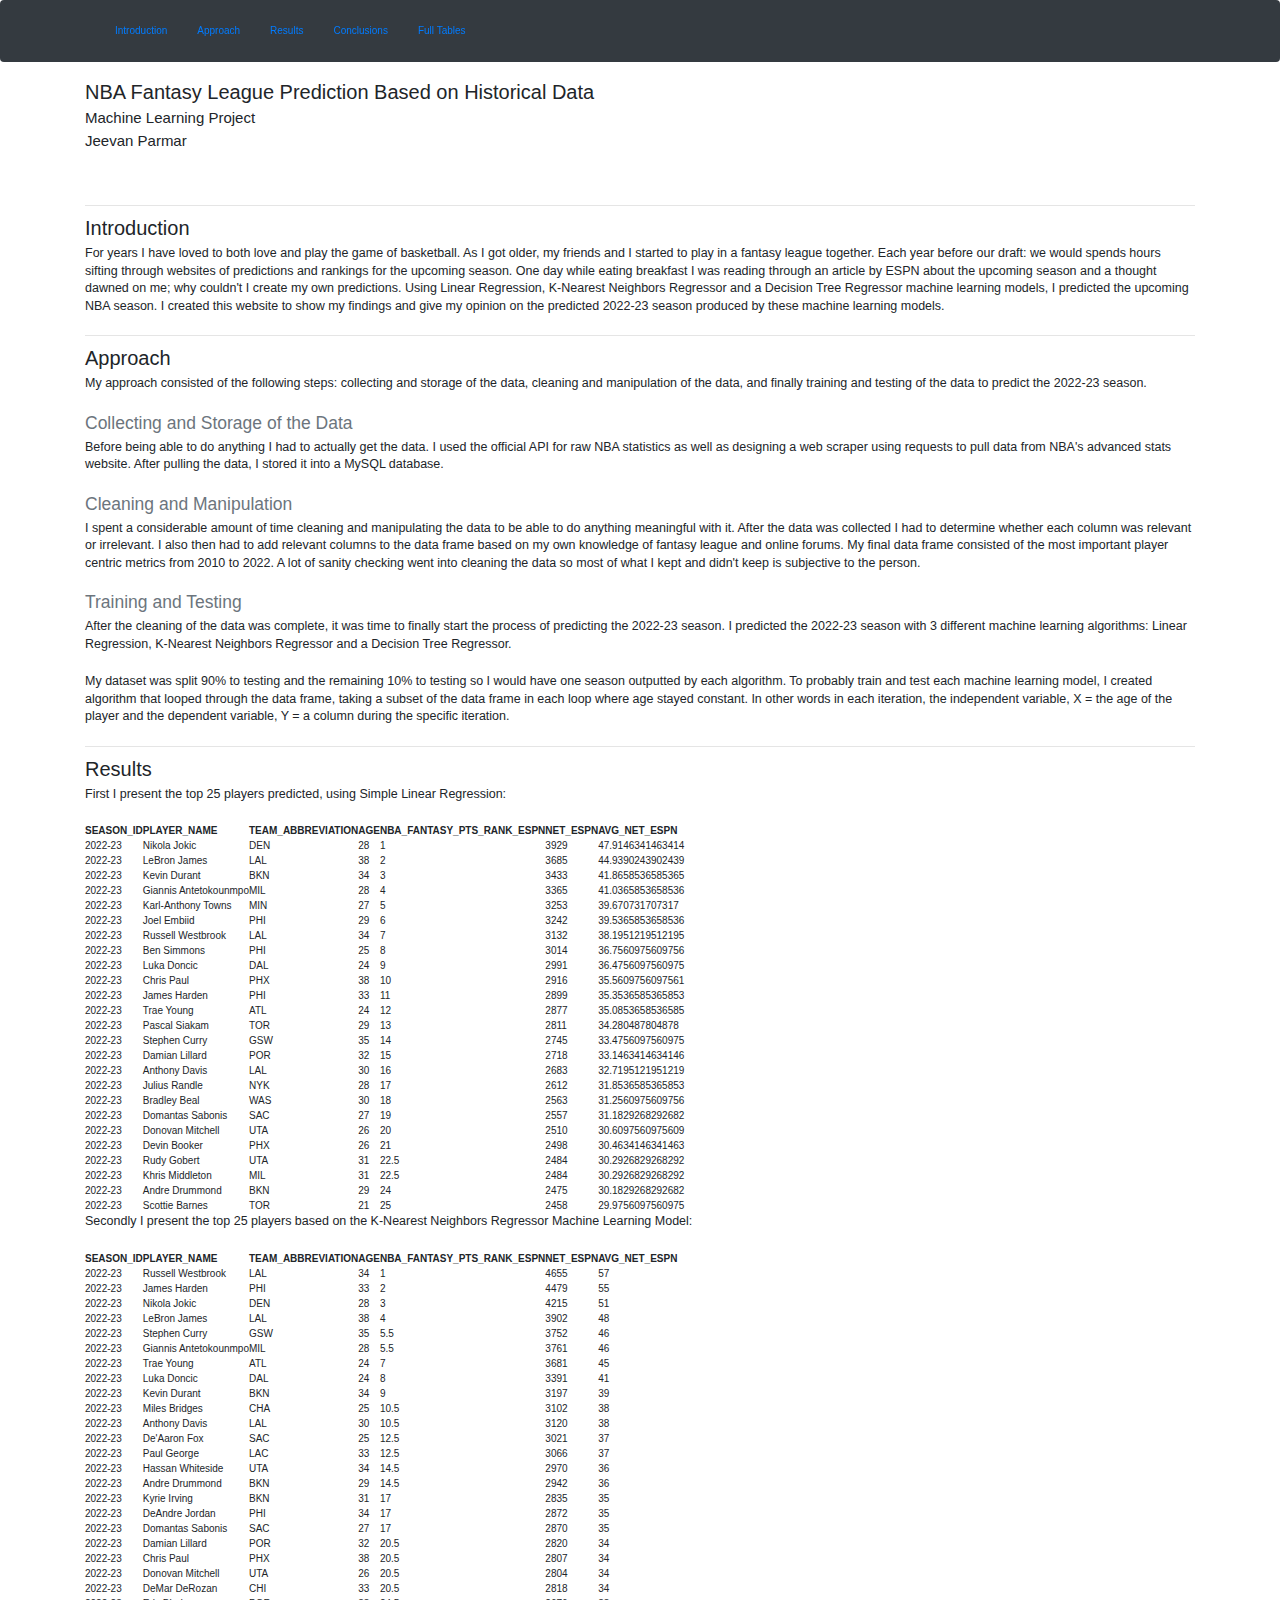
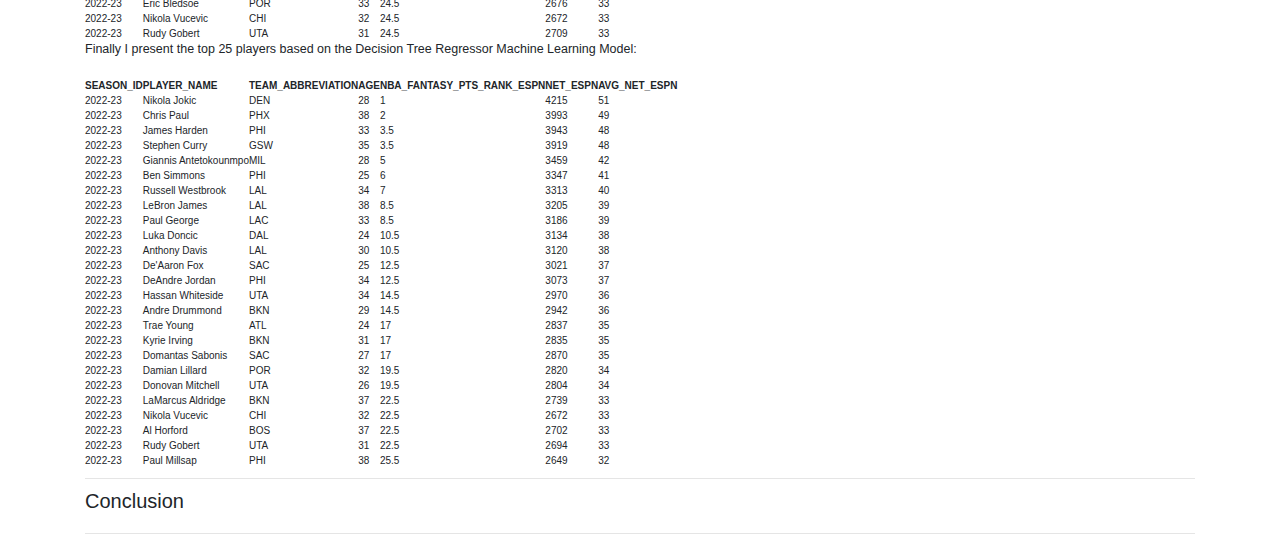
==== website/index.html @ 4db1a61d "commit 11" ====
<!doctype html>
<html lang="en">
  <head>
    <title>NBA Fantasy Machine Learning Project</title>
    <!-- Required meta tags -->
    <meta charset="utf-8">
    <meta name="viewport" content="width=device-width, initial-scale=1, shrink-to-fit=no">
    <meta name="description" content="">
    <meta name="author" content="">

    <!-- Custom CSS -->
    <link href="css/freelancer.css" rel="stylesheet">

    <link rel="stylesheet" href="js/style.css">

    <link rel="stylesheet" href="http:///maxcdn.bootstrapcdn.com/bootstrap/3.3.6/css/bootstrap.min.css">
    <link href="css/bootstrap.min.css" rel="stylesheet">

    <!-- Custom Fonts -->
    <link href="font-awesome/css/font-awesome.min.css" rel="stylesheet" type="text/css">
    <link href="http://fonts.googleapis.com/css?family=Montserrat:400,700" rel="stylesheet" type="text/css">
    <link href="http://fonts.googleapis.com/css?family=Lato:400,700,400italic,700italic" rel="stylesheet"
          type="text/css">

    

    <!-- Bootstrap CSS -->
    <link rel="stylesheet" href="https://stackpath.bootstrapcdn.com/bootstrap/4.3.1/css/bootstrap.min.css" integrity="sha384-ggOyR0iXCbMQv3Xipma34MD+dH/1fQ784/j6cY/iJTQUOhcWr7x9JvoRxT2MZw1T" crossorigin="anonymous">
    <link rel="stylesheet" href="/Users/jeevanparmar/Desktop/nba_project/website/styles.css">
  </head>
  <body id="page-top" class="index">
     <!-- Navigation -->

    <nav class="navbar navbar-expand-sm bg-dark navbar-dark fixed-top">
        <div class="container">

            <!-- Collect the nav links, forms, and other content for toggling -->
            <div class="collapse navbar-collapse" id="bs-example-navbar-collapse-1">
                <ul class="nav navbar-nav navbar-right">
                    <li class="hidden">
                        <a href="#page-top"></a>
                    </li>
                    <li class="page-scroll">
                        <a href="#introduction">Introduction</a>
                    </li>
                    <li class="page-scroll">
                        <a href="#approach">Approach</a>
                    </li>
                    <li class="page-scroll">
                        <a href="#results">Results</a>
                    </li>
                    <li class="page-scroll">
                        <a href="#conclusions">Conclusions</a>
                    </li>
                    <li class="page-scroll">
                        <a href="file:///Users/jeevanparmar/Desktop/nba_project/website/index(1).html">Full Tables</a>
                    </li>
                </ul>
            </div>
            <!-- /.navbar-collapse -->
        </div>
        <!-- /.container-fluid -->
    </nav>

    <!-- Full Width Image Header -->
    <header>
        <div>
            <div class="container" style="margin-top:80px">
                <h2>NBA Fantasy League Prediction Based on Historical Data</h2>
                <h4>Machine Learning Project</h4>
                <h4>Jeevan Parmar</h4>
            </div>
        </div>
    </header>
    
    <!-- Page Content -->
    <div class="container" style="margin-top:40px">

        <hr class="featurette-divider">

        <!-- First Featurette -->
        <div class="featurette" id="introduction">
            <h2 class="featurette-heading">Introduction</h2>

            <p class="lead">For years I have loved to both love and play the game of basketball. As I got older, my friends and I started to play in a fantasy league together. Each year before our draft: we would spends hours sifting through websites of predictions and rankings for the upcoming season. One day while eating breakfast I was reading through an article by ESPN about the upcoming season and a thought dawned on me; why couldn't I create my own predictions. Using Linear Regression, K-Nearest Neighbors Regressor and a Decision Tree Regressor machine learning models, I predicted the upcoming NBA season. I created this website to show my findings and give my opinion on the predicted 2022-23 season produced by these machine learning models.</p>
        </div>

        <hr class="featurette-divider">

        <!-- Approach -->
        <div class="featurette" id="approach">
            <!--<img class="featurette-image img-responsive pull-right" src="./img/system_architecture.png">-->

            <h2 class="featurette-heading">Approach</h2>

            <p class="lead">My approach consisted of the following steps: collecting and storage of the data, cleaning and manipulation of the data, and finally training and testing of the data to predict the 2022-23 season.</p>

            <h3><span class="text-muted">Collecting and Storage of the Data</span></h3>

            <p class="lead">Before being able to do anything I had to actually get the data. I used the official API for raw NBA statistics as well as designing a web scraper using requests to pull data from NBA's advanced stats website. After pulling the data, I stored it into a MySQL database.</p>

            <h3><span class="text-muted">Cleaning and Manipulation</span></h3>

            <p class="lead">I spent a considerable amount of time cleaning and manipulating the data to be able to do anything meaningful with it. After the data was collected I had to determine whether each column was relevant or irrelevant. I also then had to add relevant columns to the data frame based on my own knowledge of fantasy league and online forums. My final data frame consisted of the most important player centric metrics from 2010 to 2022. A lot of sanity checking went into cleaning the data so most of what I kept and didn't keep is subjective to the person. </p>

            <p class="lead"></p>

            <h3><span class="text-muted">Training and Testing</span></h3>

            <p class="lead">After the cleaning of the data was complete, it was time to finally start the process of predicting the 2022-23 season. I predicted the 2022-23 season with 3 different machine learning algorithms: Linear Regression, K-Nearest Neighbors Regressor and a Decision Tree Regressor.</p>

            <p class="lead" >My dataset was split 90% to testing and the remaining 10% to testing so I would have one season outputted by each algorithm. To probably train and test each machine learning model, I created algorithm that looped through the data frame, taking a subset of the data frame in each loop where age stayed constant. In other words in each iteration, the independent variable, X = the age of the player and the dependent variable, Y = a column during the specific iteration.</p>

        </div>

        <hr class="featurette-divider">

        <!-- Results -->
        <div class="featurette" id="results">
            <h2 class="featurette-heading">Results</h2>

            <!--<img class="featurette-image img-responsive" src="./img/results_table.png">-->

            <p class="lead">First I present the top 25 players predicted, using Simple Linear Regression:</p>

            <table>
                    <tr><th>SEASON_ID</th><th>PLAYER_NAME</th><th>TEAM_ABBREVIATION</th><th>AGE</th><th>NBA_FANTASY_PTS_RANK_ESPN</th><th>NET_ESPN</th><th>AVG_NET_ESPN</th></tr>
<tr><td>2022-23</td><td>Nikola Jokic</td><td>DEN</td><td>28</td><td>1</td><td>3929</td><td>47.9146341463414</td></tr>
<tr><td>2022-23</td><td>LeBron James</td><td>LAL</td><td>38</td><td>2</td><td>3685</td><td>44.9390243902439</td></tr>
<tr><td>2022-23</td><td>Kevin Durant</td><td>BKN</td><td>34</td><td>3</td><td>3433</td><td>41.8658536585365</td></tr>
<tr><td>2022-23</td><td>Giannis Antetokounmpo</td><td>MIL</td><td>28</td><td>4</td><td>3365</td><td>41.0365853658536</td></tr>
<tr><td>2022-23</td><td>Karl-Anthony Towns</td><td>MIN</td><td>27</td><td>5</td><td>3253</td><td>39.670731707317</td></tr>
<tr><td>2022-23</td><td>Joel Embiid</td><td>PHI</td><td>29</td><td>6</td><td>3242</td><td>39.5365853658536</td></tr>
<tr><td>2022-23</td><td>Russell Westbrook</td><td>LAL</td><td>34</td><td>7</td><td>3132</td><td>38.1951219512195</td></tr>
<tr><td>2022-23</td><td>Ben Simmons</td><td>PHI</td><td>25</td><td>8</td><td>3014</td><td>36.7560975609756</td></tr>
<tr><td>2022-23</td><td>Luka Doncic</td><td>DAL</td><td>24</td><td>9</td><td>2991</td><td>36.4756097560975</td></tr>
<tr><td>2022-23</td><td>Chris Paul</td><td>PHX</td><td>38</td><td>10</td><td>2916</td><td>35.5609756097561</td></tr>
<tr><td>2022-23</td><td>James Harden</td><td>PHI</td><td>33</td><td>11</td><td>2899</td><td>35.3536585365853</td></tr>
<tr><td>2022-23</td><td>Trae Young</td><td>ATL</td><td>24</td><td>12</td><td>2877</td><td>35.0853658536585</td></tr>
<tr><td>2022-23</td><td>Pascal Siakam</td><td>TOR</td><td>29</td><td>13</td><td>2811</td><td>34.280487804878</td></tr>
<tr><td>2022-23</td><td>Stephen Curry</td><td>GSW</td><td>35</td><td>14</td><td>2745</td><td>33.4756097560975</td></tr>
<tr><td>2022-23</td><td>Damian Lillard</td><td>POR</td><td>32</td><td>15</td><td>2718</td><td>33.1463414634146</td></tr>
<tr><td>2022-23</td><td>Anthony Davis</td><td>LAL</td><td>30</td><td>16</td><td>2683</td><td>32.7195121951219</td></tr>
<tr><td>2022-23</td><td>Julius Randle</td><td>NYK</td><td>28</td><td>17</td><td>2612</td><td>31.8536585365853</td></tr>
<tr><td>2022-23</td><td>Bradley Beal</td><td>WAS</td><td>30</td><td>18</td><td>2563</td><td>31.2560975609756</td></tr>
<tr><td>2022-23</td><td>Domantas Sabonis</td><td>SAC</td><td>27</td><td>19</td><td>2557</td><td>31.1829268292682</td></tr>
<tr><td>2022-23</td><td>Donovan Mitchell</td><td>UTA</td><td>26</td><td>20</td><td>2510</td><td>30.6097560975609</td></tr>
<tr><td>2022-23</td><td>Devin Booker</td><td>PHX</td><td>26</td><td>21</td><td>2498</td><td>30.4634146341463</td></tr>
<tr><td>2022-23</td><td>Rudy Gobert</td><td>UTA</td><td>31</td><td>22.5</td><td>2484</td><td>30.2926829268292</td></tr>
<tr><td>2022-23</td><td>Khris Middleton</td><td>MIL</td><td>31</td><td>22.5</td><td>2484</td><td>30.2926829268292</td></tr>
<tr><td>2022-23</td><td>Andre Drummond</td><td>BKN</td><td>29</td><td>24</td><td>2475</td><td>30.1829268292682</td></tr>
<tr><td>2022-23</td><td>Scottie Barnes</td><td>TOR</td><td>21</td><td>25</td><td>2458</td><td>29.9756097560975</td></tr>
            </table>
                

            <p class="lead">Secondly I present the top 25 players based on the K-Nearest Neighbors Regressor Machine Learning Model: </p>
            
            <table>
                <tr><th>SEASON_ID</th><th>PLAYER_NAME</th><th>TEAM_ABBREVIATION</th><th>AGE</th><th>NBA_FANTASY_PTS_RANK_ESPN</th><th>NET_ESPN</th><th>AVG_NET_ESPN</th></tr>
<tr><td>2022-23</td><td>Russell Westbrook</td><td>LAL</td><td>34</td><td>1</td><td>4655</td><td>57</td></tr>
<tr><td>2022-23</td><td>James Harden</td><td>PHI</td><td>33</td><td>2</td><td>4479</td><td>55</td></tr>
<tr><td>2022-23</td><td>Nikola Jokic</td><td>DEN</td><td>28</td><td>3</td><td>4215</td><td>51</td></tr>
<tr><td>2022-23</td><td>LeBron James</td><td>LAL</td><td>38</td><td>4</td><td>3902</td><td>48</td></tr>
<tr><td>2022-23</td><td>Stephen Curry</td><td>GSW</td><td>35</td><td>5.5</td><td>3752</td><td>46</td></tr>
<tr><td>2022-23</td><td>Giannis Antetokounmpo</td><td>MIL</td><td>28</td><td>5.5</td><td>3761</td><td>46</td></tr>
<tr><td>2022-23</td><td>Trae Young</td><td>ATL</td><td>24</td><td>7</td><td>3681</td><td>45</td></tr>
<tr><td>2022-23</td><td>Luka Doncic</td><td>DAL</td><td>24</td><td>8</td><td>3391</td><td>41</td></tr>
<tr><td>2022-23</td><td>Kevin Durant</td><td>BKN</td><td>34</td><td>9</td><td>3197</td><td>39</td></tr>
<tr><td>2022-23</td><td>Miles Bridges</td><td>CHA</td><td>25</td><td>10.5</td><td>3102</td><td>38</td></tr>
<tr><td>2022-23</td><td>Anthony Davis</td><td>LAL</td><td>30</td><td>10.5</td><td>3120</td><td>38</td></tr>
<tr><td>2022-23</td><td>De'Aaron Fox</td><td>SAC</td><td>25</td><td>12.5</td><td>3021</td><td>37</td></tr>
<tr><td>2022-23</td><td>Paul George</td><td>LAC</td><td>33</td><td>12.5</td><td>3066</td><td>37</td></tr>
<tr><td>2022-23</td><td>Hassan Whiteside</td><td>UTA</td><td>34</td><td>14.5</td><td>2970</td><td>36</td></tr>
<tr><td>2022-23</td><td>Andre Drummond</td><td>BKN</td><td>29</td><td>14.5</td><td>2942</td><td>36</td></tr>
<tr><td>2022-23</td><td>Kyrie Irving</td><td>BKN</td><td>31</td><td>17</td><td>2835</td><td>35</td></tr>
<tr><td>2022-23</td><td>DeAndre Jordan</td><td>PHI</td><td>34</td><td>17</td><td>2872</td><td>35</td></tr>
<tr><td>2022-23</td><td>Domantas Sabonis</td><td>SAC</td><td>27</td><td>17</td><td>2870</td><td>35</td></tr>
<tr><td>2022-23</td><td>Damian Lillard</td><td>POR</td><td>32</td><td>20.5</td><td>2820</td><td>34</td></tr>
<tr><td>2022-23</td><td>Chris Paul</td><td>PHX</td><td>38</td><td>20.5</td><td>2807</td><td>34</td></tr>
<tr><td>2022-23</td><td>Donovan Mitchell</td><td>UTA</td><td>26</td><td>20.5</td><td>2804</td><td>34</td></tr>
<tr><td>2022-23</td><td>DeMar DeRozan</td><td>CHI</td><td>33</td><td>20.5</td><td>2818</td><td>34</td></tr>
<tr><td>2022-23</td><td>Eric Bledsoe</td><td>POR</td><td>33</td><td>24.5</td><td>2676</td><td>33</td></tr>
<tr><td>2022-23</td><td>Nikola Vucevic</td><td>CHI</td><td>32</td><td>24.5</td><td>2672</td><td>33</td></tr>
<tr><td>2022-23</td><td>Rudy Gobert</td><td>UTA</td><td>31</td><td>24.5</td><td>2709</td><td>33</td></tr>
            </table>

            <p class="lead">Finally I present the top 25 players based on the Decision Tree Regressor Machine Learning Model: </p>

            <table>
                <tr><th>SEASON_ID</th><th>PLAYER_NAME</th><th>TEAM_ABBREVIATION</th><th>AGE</th><th>NBA_FANTASY_PTS_RANK_ESPN</th><th>NET_ESPN</th><th>AVG_NET_ESPN</th></tr>
<tr><td>2022-23</td><td>Nikola Jokic</td><td>DEN</td><td>28</td><td>1</td><td>4215</td><td>51</td></tr>
<tr><td>2022-23</td><td>Chris Paul</td><td>PHX</td><td>38</td><td>2</td><td>3993</td><td>49</td></tr>
<tr><td>2022-23</td><td>James Harden</td><td>PHI</td><td>33</td><td>3.5</td><td>3943</td><td>48</td></tr>
<tr><td>2022-23</td><td>Stephen Curry</td><td>GSW</td><td>35</td><td>3.5</td><td>3919</td><td>48</td></tr>
<tr><td>2022-23</td><td>Giannis Antetokounmpo</td><td>MIL</td><td>28</td><td>5</td><td>3459</td><td>42</td></tr>
<tr><td>2022-23</td><td>Ben Simmons</td><td>PHI</td><td>25</td><td>6</td><td>3347</td><td>41</td></tr>
<tr><td>2022-23</td><td>Russell Westbrook</td><td>LAL</td><td>34</td><td>7</td><td>3313</td><td>40</td></tr>
<tr><td>2022-23</td><td>LeBron James</td><td>LAL</td><td>38</td><td>8.5</td><td>3205</td><td>39</td></tr>
<tr><td>2022-23</td><td>Paul George</td><td>LAC</td><td>33</td><td>8.5</td><td>3186</td><td>39</td></tr>
<tr><td>2022-23</td><td>Luka Doncic</td><td>DAL</td><td>24</td><td>10.5</td><td>3134</td><td>38</td></tr>
<tr><td>2022-23</td><td>Anthony Davis</td><td>LAL</td><td>30</td><td>10.5</td><td>3120</td><td>38</td></tr>
<tr><td>2022-23</td><td>De'Aaron Fox</td><td>SAC</td><td>25</td><td>12.5</td><td>3021</td><td>37</td></tr>
<tr><td>2022-23</td><td>DeAndre Jordan</td><td>PHI</td><td>34</td><td>12.5</td><td>3073</td><td>37</td></tr>
<tr><td>2022-23</td><td>Hassan Whiteside</td><td>UTA</td><td>34</td><td>14.5</td><td>2970</td><td>36</td></tr>
<tr><td>2022-23</td><td>Andre Drummond</td><td>BKN</td><td>29</td><td>14.5</td><td>2942</td><td>36</td></tr>
<tr><td>2022-23</td><td>Trae Young</td><td>ATL</td><td>24</td><td>17</td><td>2837</td><td>35</td></tr>
<tr><td>2022-23</td><td>Kyrie Irving</td><td>BKN</td><td>31</td><td>17</td><td>2835</td><td>35</td></tr>
<tr><td>2022-23</td><td>Domantas Sabonis</td><td>SAC</td><td>27</td><td>17</td><td>2870</td><td>35</td></tr>
<tr><td>2022-23</td><td>Damian Lillard</td><td>POR</td><td>32</td><td>19.5</td><td>2820</td><td>34</td></tr>
<tr><td>2022-23</td><td>Donovan Mitchell</td><td>UTA</td><td>26</td><td>19.5</td><td>2804</td><td>34</td></tr>
<tr><td>2022-23</td><td>LaMarcus Aldridge</td><td>BKN</td><td>37</td><td>22.5</td><td>2739</td><td>33</td></tr>
<tr><td>2022-23</td><td>Nikola Vucevic</td><td>CHI</td><td>32</td><td>22.5</td><td>2672</td><td>33</td></tr>
<tr><td>2022-23</td><td>Al Horford</td><td>BOS</td><td>37</td><td>22.5</td><td>2702</td><td>33</td></tr>
<tr><td>2022-23</td><td>Rudy Gobert</td><td>UTA</td><td>31</td><td>22.5</td><td>2694</td><td>33</td></tr>
<tr><td>2022-23</td><td>Paul Millsap</td><td>PHI</td><td>38</td><td>25.5</td><td>2649</td><td>32</td></tr>
            </table>
        </div>
        <hr class="featurette-divider">
        <!-- Conclusions -->
        <div class="featurette" id="conclusions">
         
            <h2 class="featurette-heading">Conclusion</h2>
            <p class="lead"></p>
        </div>

        <hr class="featurette-divider">
        
    <!-- Optional JavaScript -->
    <!-- jQuery first, then Popper.js, then Bootstrap JS -->
    <script src="https://code.jquery.com/jquery-3.3.1.slim.min.js" integrity="sha384-q8i/X+965DzO0rT7abK41JStQIAqVgRVzpbzo5smXKp4YfRvH+8abtTE1Pi6jizo" crossorigin="anonymous"></script>
    <script src="https://cdnjs.cloudflare.com/ajax/libs/popper.js/1.14.7/umd/popper.min.js" integrity="sha384-UO2eT0CpHqdSJQ6hJty5KVphtPhzWj9WO1clHTMGa3JDZwrnQq4sF86dIHNDz0W1" crossorigin="anonymous"></script>
    <script src="https://stackpath.bootstrapcdn.com/bootstrap/4.3.1/js/bootstrap.min.js" integrity="sha384-JjSmVgyd0p3pXB1rRibZUAYoIIy6OrQ6VrjIEaFf/nJGzIxFDsf4x0xIM+B07jRM" crossorigin="anonymous"></script>
  </body>
</html>
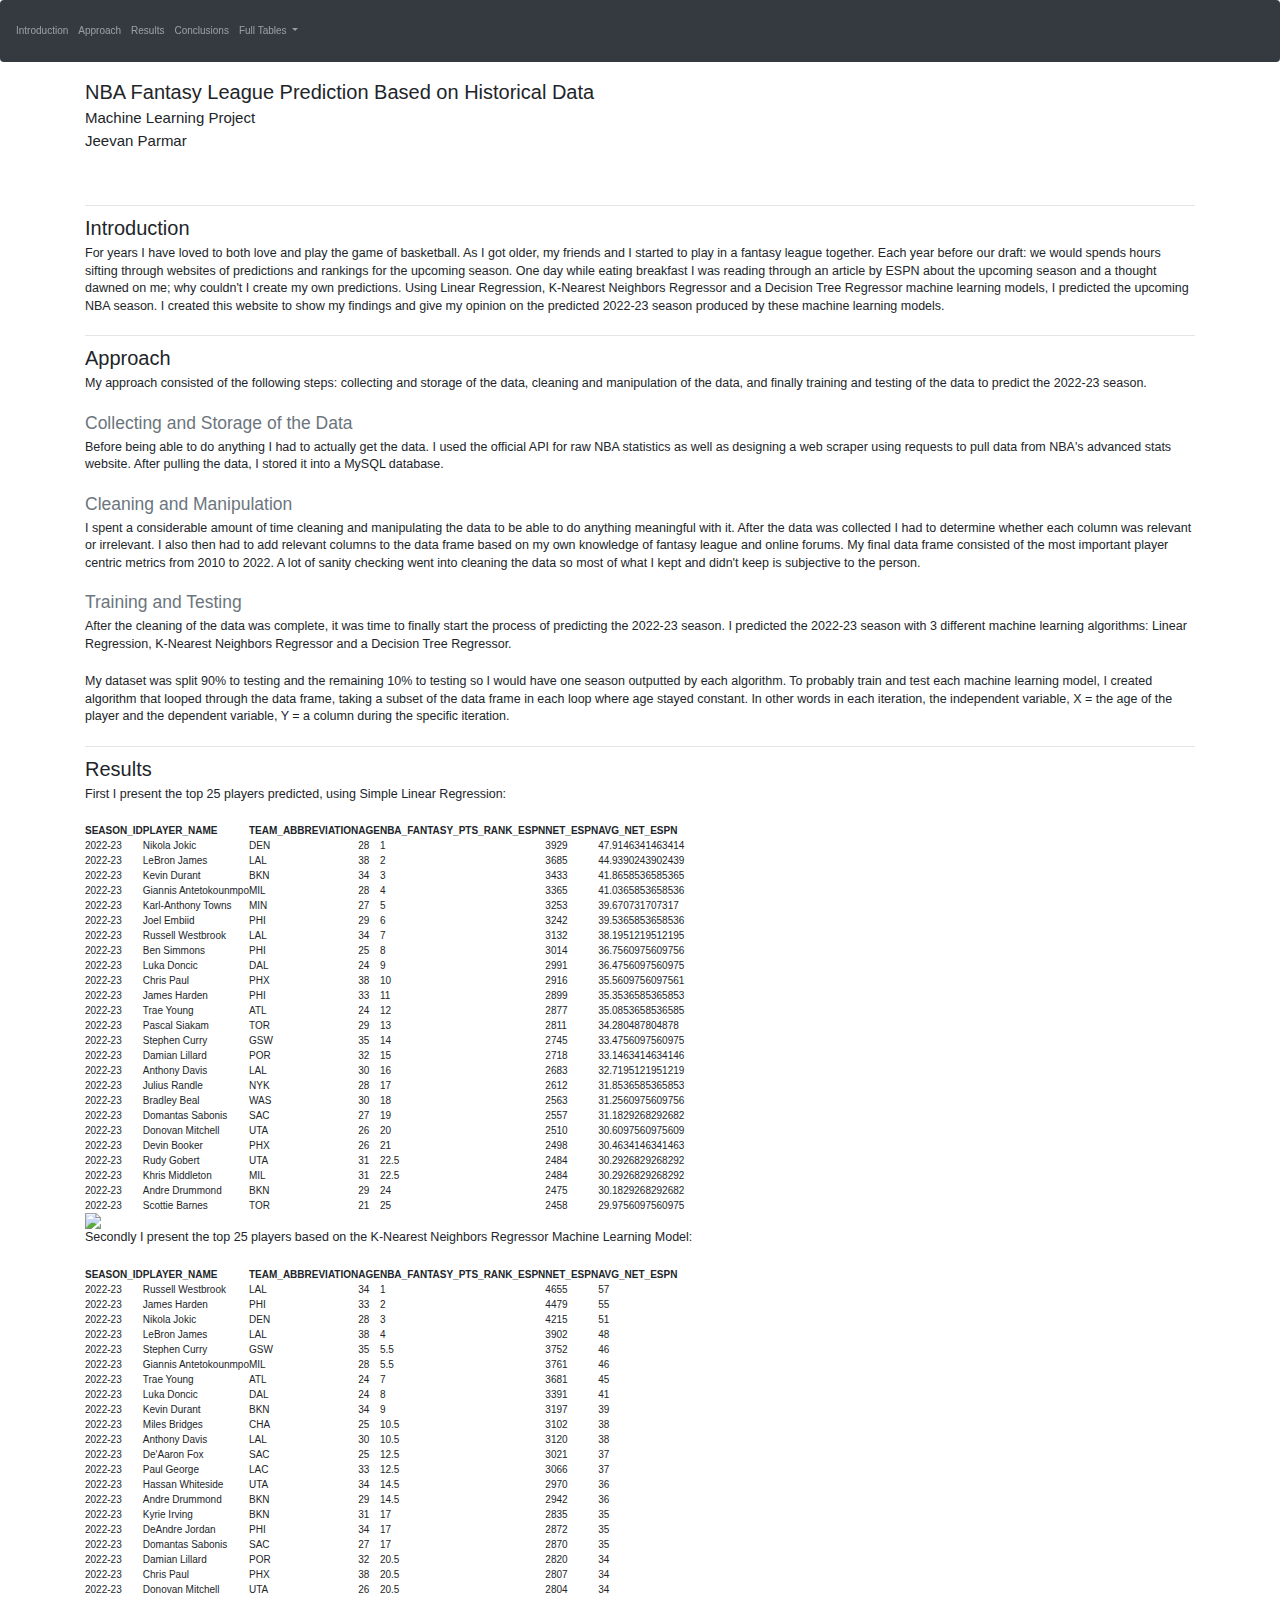
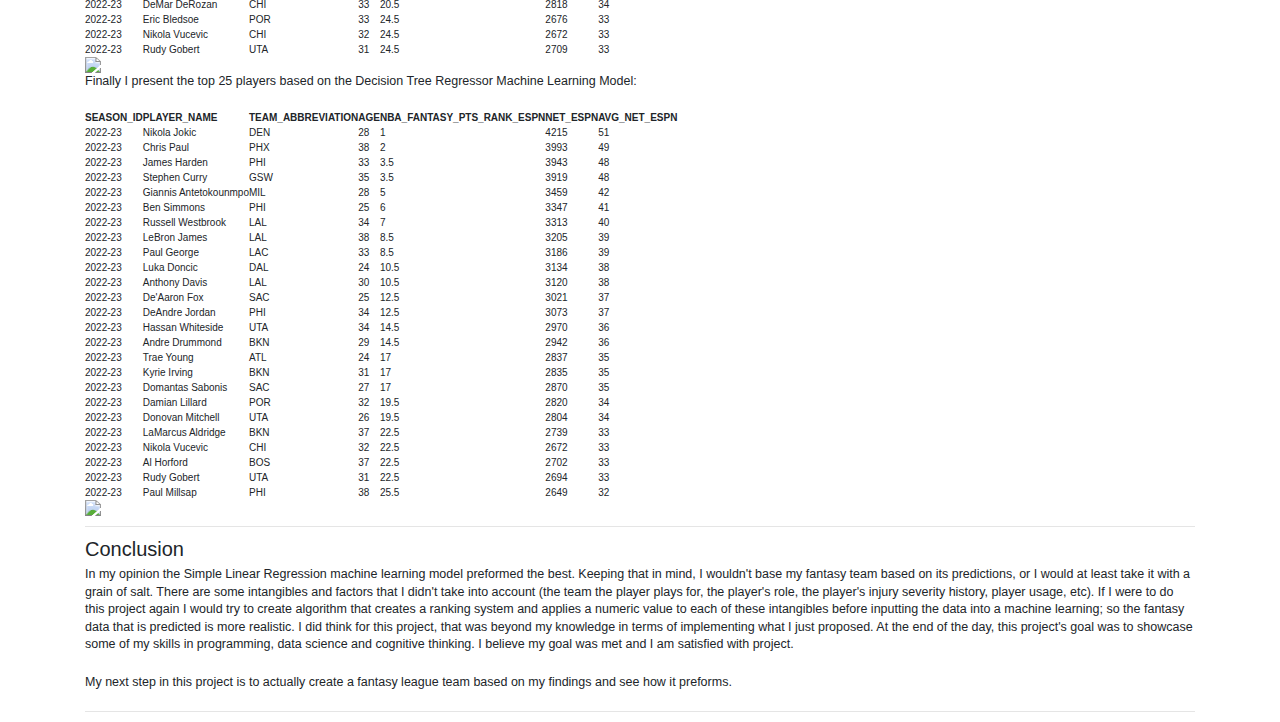
==== commit 6ff252d8: "commit 14" ====
--- a/website/index.html
+++ b/website/index.html
@@ -29,38 +29,37 @@
     <link rel="stylesheet" href="/Users/jeevanparmar/Desktop/nba_project/website/styles.css">
   </head>
   <body id="page-top" class="index">
-     <!-- Navigation -->
-
+    <!-- Navigation -->
     <nav class="navbar navbar-expand-sm bg-dark navbar-dark fixed-top">
-        <div class="container">
-
-            <!-- Collect the nav links, forms, and other content for toggling -->
-            <div class="collapse navbar-collapse" id="bs-example-navbar-collapse-1">
-                <ul class="nav navbar-nav navbar-right">
-                    <li class="hidden">
-                        <a href="#page-top"></a>
-                    </li>
-                    <li class="page-scroll">
-                        <a href="#introduction">Introduction</a>
-                    </li>
-                    <li class="page-scroll">
-                        <a href="#approach">Approach</a>
-                    </li>
-                    <li class="page-scroll">
-                        <a href="#results">Results</a>
-                    </li>
-                    <li class="page-scroll">
-                        <a href="#conclusions">Conclusions</a>
-                    </li>
-                    <li class="page-scroll">
-                        <a href="file:///Users/jeevanparmar/Desktop/nba_project/website/index(1).html">Full Tables</a>
-                    </li>
-                </ul>
+        <!-- Links -->
+        <ul class="navbar-nav">
+          <li class="nav-item">
+            <a class="nav-link" href="#introduction">Introduction</a>
+          </li>
+          <li class="nav-item">
+            <a class="nav-link" href="#approach">Approach</a>
+          </li>
+          <li class="nav-item">
+            <a class="nav-link" href="#results">Results</a>
+          </li>
+          <li class="nav-item">
+            <a class="nav-link" href="#conclusions">Conclusions</a>
+          </li>
+      
+          <!-- Dropdown -->
+          <li class="nav-item dropdown">
+            <a class="nav-link dropdown-toggle" href="file:///Users/jeevanparmar/Desktop/nba_project/website/index(1).html" id="navbardrop" data-toggle="dropdown">
+                Full Tables
+            </a>
+            <div class="dropdown-menu">
+              <a class="dropdown-item" href="file:///Users/jeevanparmar/Desktop/nba_project/website/index(1).html##linear%20regression">Linear Regression</a>
+              <a class="dropdown-item" href="file:///Users/jeevanparmar/Desktop/nba_project/website/index(1).html#k-nearest%20neighbors%20regressor">K-Nearest Neighbors Regressor</a>
+              <a class="dropdown-item" href="file:///Users/jeevanparmar/Desktop/nba_project/website/index(1).html#decision%20tree%20regressor">Decision Tree Regressor</a>
             </div>
-            <!-- /.navbar-collapse -->
-        </div>
-        <!-- /.container-fluid -->
-    </nav>
+          </li>
+        </ul>
+      </nav>
+     
 
     <!-- Full Width Image Header -->
     <header>
@@ -151,7 +150,7 @@
 <tr><td>2022-23</td><td>Andre Drummond</td><td>BKN</td><td>29</td><td>24</td><td>2475</td><td>30.1829268292682</td></tr>
 <tr><td>2022-23</td><td>Scottie Barnes</td><td>TOR</td><td>21</td><td>25</td><td>2458</td><td>29.9756097560975</td></tr>
             </table>
-                
+            <img class="featurette-image img-responsive" src="/Users/jeevanparmar/Desktop/nba_project/website/download.png" width="65%" height="65%">
 
             <p class="lead">Secondly I present the top 25 players based on the K-Nearest Neighbors Regressor Machine Learning Model: </p>
             
@@ -183,7 +182,7 @@
 <tr><td>2022-23</td><td>Nikola Vucevic</td><td>CHI</td><td>32</td><td>24.5</td><td>2672</td><td>33</td></tr>
 <tr><td>2022-23</td><td>Rudy Gobert</td><td>UTA</td><td>31</td><td>24.5</td><td>2709</td><td>33</td></tr>
             </table>
-
+            <img class="featurette-image img-responsive" src="/Users/jeevanparmar/Desktop/nba_project/website/download-1.png" width="65%" height="65%">
             <p class="lead">Finally I present the top 25 players based on the Decision Tree Regressor Machine Learning Model: </p>
 
             <table>
@@ -214,13 +213,16 @@
 <tr><td>2022-23</td><td>Rudy Gobert</td><td>UTA</td><td>31</td><td>22.5</td><td>2694</td><td>33</td></tr>
 <tr><td>2022-23</td><td>Paul Millsap</td><td>PHI</td><td>38</td><td>25.5</td><td>2649</td><td>32</td></tr>
             </table>
+            <img class="featurette-image img-responsive" src="/Users/jeevanparmar/Desktop/nba_project/website/download-2.png" width="65%" height="65%">
         </div>
         <hr class="featurette-divider">
         <!-- Conclusions -->
         <div class="featurette" id="conclusions">
          
             <h2 class="featurette-heading">Conclusion</h2>
-            <p class="lead"></p>
+            <p class="lead">In my opinion the Simple Linear Regression machine learning model preformed the best. Keeping that in mind, I wouldn't base my fantasy team based on its predictions, or I would at least take it with a grain of salt. There are some intangibles and factors that I didn't take into account (the team the player plays for, the player's role, the player's injury severity history, player usage, etc). If I were to do this project again I would try to create algorithm that creates a ranking system and applies a numeric value to each of these intangibles before inputting the data into a machine learning; so the fantasy data that is predicted is more realistic. I did think for this project, that was beyond my knowledge in terms of implementing what I just proposed. At the end of the day, this project's goal was to showcase some of my skills in programming, data science and cognitive thinking. I believe my goal was met and I am satisfied with project.</p>
+            <p class="lead">My next step in this project is to actually create a fantasy league team based on my findings and see how it preforms.</p>
+
         </div>
 
         <hr class="featurette-divider">
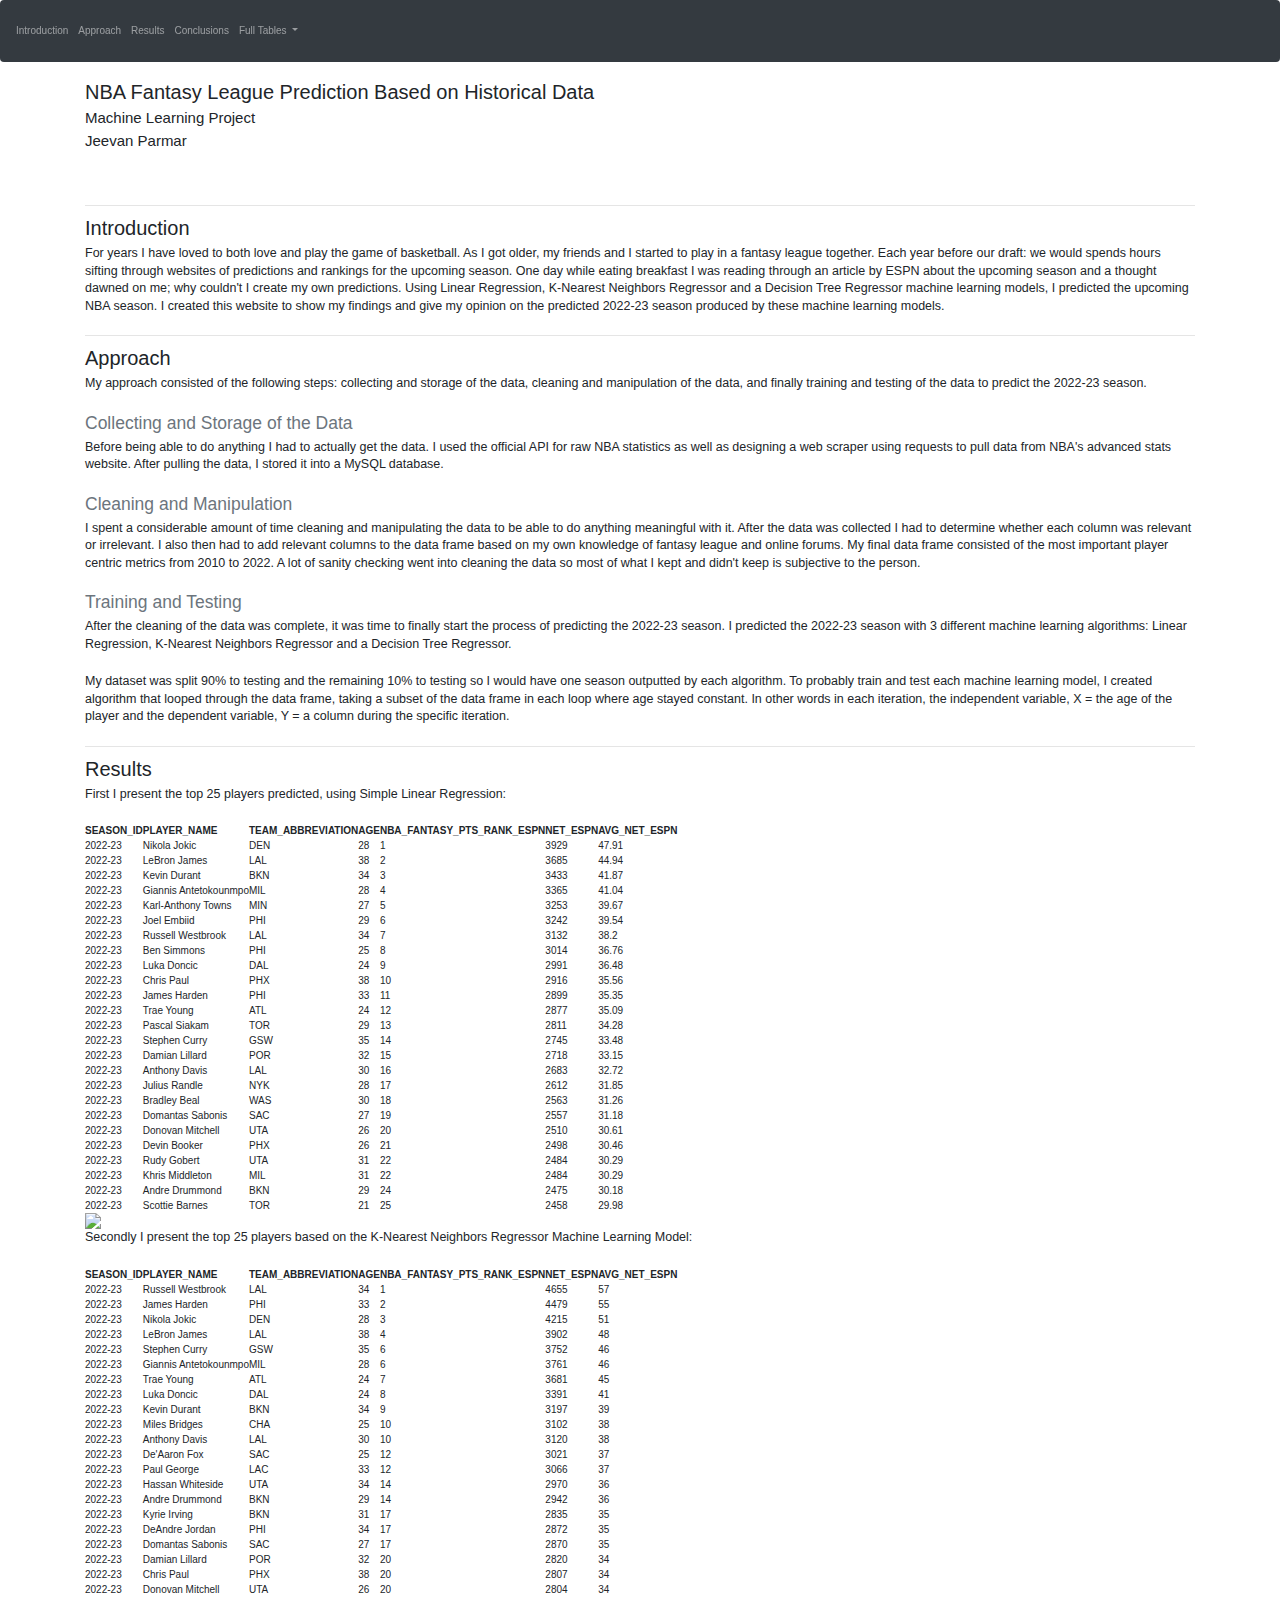
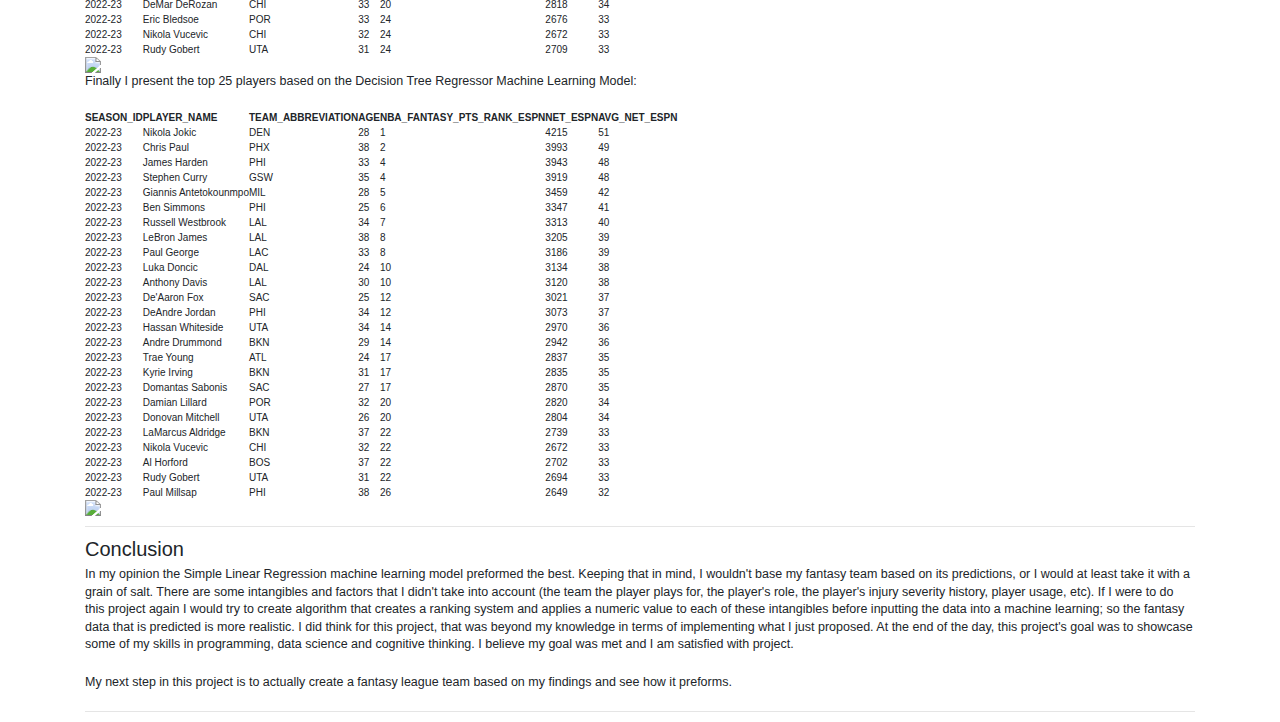
==== commit b09f337d: "commit 17" ====
--- a/website/index.html
+++ b/website/index.html
@@ -26,7 +26,7 @@
 
     <!-- Bootstrap CSS -->
     <link rel="stylesheet" href="https://stackpath.bootstrapcdn.com/bootstrap/4.3.1/css/bootstrap.min.css" integrity="sha384-ggOyR0iXCbMQv3Xipma34MD+dH/1fQ784/j6cY/iJTQUOhcWr7x9JvoRxT2MZw1T" crossorigin="anonymous">
-    <link rel="stylesheet" href="/Users/jeevanparmar/Desktop/nba_project/website/styles.css">
+    <link rel="stylesheet" href="website/styles.css">
   </head>
   <body id="page-top" class="index">
     <!-- Navigation -->
@@ -48,13 +48,13 @@
       
           <!-- Dropdown -->
           <li class="nav-item dropdown">
-            <a class="nav-link dropdown-toggle" href="file:///Users/jeevanparmar/Desktop/nba_project/website/index(1).html" id="navbardrop" data-toggle="dropdown">
+            <a class="nav-link dropdown-toggle" href="file:///Users/jeevanparmar/Desktop/nba_project/website/tables.html" id="navbardrop" data-toggle="dropdown">
                 Full Tables
             </a>
             <div class="dropdown-menu">
-              <a class="dropdown-item" href="file:///Users/jeevanparmar/Desktop/nba_project/website/index(1).html##linear%20regression">Linear Regression</a>
-              <a class="dropdown-item" href="file:///Users/jeevanparmar/Desktop/nba_project/website/index(1).html#k-nearest%20neighbors%20regressor">K-Nearest Neighbors Regressor</a>
-              <a class="dropdown-item" href="file:///Users/jeevanparmar/Desktop/nba_project/website/index(1).html#decision%20tree%20regressor">Decision Tree Regressor</a>
+              <a class="dropdown-item" href="file:///Users/jeevanparmar/Desktop/nba_project/website/tables.html#linear%20regression">Linear Regression</a>
+              <a class="dropdown-item" href="file:///Users/jeevanparmar/Desktop/nba_project/website/tables.html#k-nearest%20neighbors%20regressor">K-Nearest Neighbors Regressor</a>
+              <a class="dropdown-item" href="file:///Users/jeevanparmar/Desktop/nba_project/website/tables.html#decision%20tree%20regressor">Decision Tree Regressor</a>
             </div>
           </li>
         </ul>
@@ -123,97 +123,97 @@
             <p class="lead">First I present the top 25 players predicted, using Simple Linear Regression:</p>
 
             <table>
-                    <tr><th>SEASON_ID</th><th>PLAYER_NAME</th><th>TEAM_ABBREVIATION</th><th>AGE</th><th>NBA_FANTASY_PTS_RANK_ESPN</th><th>NET_ESPN</th><th>AVG_NET_ESPN</th></tr>
-<tr><td>2022-23</td><td>Nikola Jokic</td><td>DEN</td><td>28</td><td>1</td><td>3929</td><td>47.9146341463414</td></tr>
-<tr><td>2022-23</td><td>LeBron James</td><td>LAL</td><td>38</td><td>2</td><td>3685</td><td>44.9390243902439</td></tr>
-<tr><td>2022-23</td><td>Kevin Durant</td><td>BKN</td><td>34</td><td>3</td><td>3433</td><td>41.8658536585365</td></tr>
-<tr><td>2022-23</td><td>Giannis Antetokounmpo</td><td>MIL</td><td>28</td><td>4</td><td>3365</td><td>41.0365853658536</td></tr>
-<tr><td>2022-23</td><td>Karl-Anthony Towns</td><td>MIN</td><td>27</td><td>5</td><td>3253</td><td>39.670731707317</td></tr>
-<tr><td>2022-23</td><td>Joel Embiid</td><td>PHI</td><td>29</td><td>6</td><td>3242</td><td>39.5365853658536</td></tr>
-<tr><td>2022-23</td><td>Russell Westbrook</td><td>LAL</td><td>34</td><td>7</td><td>3132</td><td>38.1951219512195</td></tr>
-<tr><td>2022-23</td><td>Ben Simmons</td><td>PHI</td><td>25</td><td>8</td><td>3014</td><td>36.7560975609756</td></tr>
-<tr><td>2022-23</td><td>Luka Doncic</td><td>DAL</td><td>24</td><td>9</td><td>2991</td><td>36.4756097560975</td></tr>
-<tr><td>2022-23</td><td>Chris Paul</td><td>PHX</td><td>38</td><td>10</td><td>2916</td><td>35.5609756097561</td></tr>
-<tr><td>2022-23</td><td>James Harden</td><td>PHI</td><td>33</td><td>11</td><td>2899</td><td>35.3536585365853</td></tr>
-<tr><td>2022-23</td><td>Trae Young</td><td>ATL</td><td>24</td><td>12</td><td>2877</td><td>35.0853658536585</td></tr>
-<tr><td>2022-23</td><td>Pascal Siakam</td><td>TOR</td><td>29</td><td>13</td><td>2811</td><td>34.280487804878</td></tr>
-<tr><td>2022-23</td><td>Stephen Curry</td><td>GSW</td><td>35</td><td>14</td><td>2745</td><td>33.4756097560975</td></tr>
-<tr><td>2022-23</td><td>Damian Lillard</td><td>POR</td><td>32</td><td>15</td><td>2718</td><td>33.1463414634146</td></tr>
-<tr><td>2022-23</td><td>Anthony Davis</td><td>LAL</td><td>30</td><td>16</td><td>2683</td><td>32.7195121951219</td></tr>
-<tr><td>2022-23</td><td>Julius Randle</td><td>NYK</td><td>28</td><td>17</td><td>2612</td><td>31.8536585365853</td></tr>
-<tr><td>2022-23</td><td>Bradley Beal</td><td>WAS</td><td>30</td><td>18</td><td>2563</td><td>31.2560975609756</td></tr>
-<tr><td>2022-23</td><td>Domantas Sabonis</td><td>SAC</td><td>27</td><td>19</td><td>2557</td><td>31.1829268292682</td></tr>
-<tr><td>2022-23</td><td>Donovan Mitchell</td><td>UTA</td><td>26</td><td>20</td><td>2510</td><td>30.6097560975609</td></tr>
-<tr><td>2022-23</td><td>Devin Booker</td><td>PHX</td><td>26</td><td>21</td><td>2498</td><td>30.4634146341463</td></tr>
-<tr><td>2022-23</td><td>Rudy Gobert</td><td>UTA</td><td>31</td><td>22.5</td><td>2484</td><td>30.2926829268292</td></tr>
-<tr><td>2022-23</td><td>Khris Middleton</td><td>MIL</td><td>31</td><td>22.5</td><td>2484</td><td>30.2926829268292</td></tr>
-<tr><td>2022-23</td><td>Andre Drummond</td><td>BKN</td><td>29</td><td>24</td><td>2475</td><td>30.1829268292682</td></tr>
-<tr><td>2022-23</td><td>Scottie Barnes</td><td>TOR</td><td>21</td><td>25</td><td>2458</td><td>29.9756097560975</td></tr>
+              <tr><th>SEASON_ID</th><th>PLAYER_NAME</th><th>TEAM_ABBREVIATION</th><th>AGE</th><th>NBA_FANTASY_PTS_RANK_ESPN</th><th>NET_ESPN</th><th>AVG_NET_ESPN</th></tr>
+              <tr><td>2022-23</td><td>Nikola Jokic</td><td>DEN</td><td>28</td><td>1</td><td>3929</td><td>47.91</td></tr>
+              <tr><td>2022-23</td><td>LeBron James</td><td>LAL</td><td>38</td><td>2</td><td>3685</td><td>44.94</td></tr>
+              <tr><td>2022-23</td><td>Kevin Durant</td><td>BKN</td><td>34</td><td>3</td><td>3433</td><td>41.87</td></tr>
+              <tr><td>2022-23</td><td>Giannis Antetokounmpo</td><td>MIL</td><td>28</td><td>4</td><td>3365</td><td>41.04</td></tr>
+              <tr><td>2022-23</td><td>Karl-Anthony Towns</td><td>MIN</td><td>27</td><td>5</td><td>3253</td><td>39.67</td></tr>
+              <tr><td>2022-23</td><td>Joel Embiid</td><td>PHI</td><td>29</td><td>6</td><td>3242</td><td>39.54</td></tr>
+              <tr><td>2022-23</td><td>Russell Westbrook</td><td>LAL</td><td>34</td><td>7</td><td>3132</td><td>38.2</td></tr>
+              <tr><td>2022-23</td><td>Ben Simmons</td><td>PHI</td><td>25</td><td>8</td><td>3014</td><td>36.76</td></tr>
+              <tr><td>2022-23</td><td>Luka Doncic</td><td>DAL</td><td>24</td><td>9</td><td>2991</td><td>36.48</td></tr>
+              <tr><td>2022-23</td><td>Chris Paul</td><td>PHX</td><td>38</td><td>10</td><td>2916</td><td>35.56</td></tr>
+              <tr><td>2022-23</td><td>James Harden</td><td>PHI</td><td>33</td><td>11</td><td>2899</td><td>35.35</td></tr>
+              <tr><td>2022-23</td><td>Trae Young</td><td>ATL</td><td>24</td><td>12</td><td>2877</td><td>35.09</td></tr>
+              <tr><td>2022-23</td><td>Pascal Siakam</td><td>TOR</td><td>29</td><td>13</td><td>2811</td><td>34.28</td></tr>
+              <tr><td>2022-23</td><td>Stephen Curry</td><td>GSW</td><td>35</td><td>14</td><td>2745</td><td>33.48</td></tr>
+              <tr><td>2022-23</td><td>Damian Lillard</td><td>POR</td><td>32</td><td>15</td><td>2718</td><td>33.15</td></tr>
+              <tr><td>2022-23</td><td>Anthony Davis</td><td>LAL</td><td>30</td><td>16</td><td>2683</td><td>32.72</td></tr>
+              <tr><td>2022-23</td><td>Julius Randle</td><td>NYK</td><td>28</td><td>17</td><td>2612</td><td>31.85</td></tr>
+              <tr><td>2022-23</td><td>Bradley Beal</td><td>WAS</td><td>30</td><td>18</td><td>2563</td><td>31.26</td></tr>
+              <tr><td>2022-23</td><td>Domantas Sabonis</td><td>SAC</td><td>27</td><td>19</td><td>2557</td><td>31.18</td></tr>
+              <tr><td>2022-23</td><td>Donovan Mitchell</td><td>UTA</td><td>26</td><td>20</td><td>2510</td><td>30.61</td></tr>
+              <tr><td>2022-23</td><td>Devin Booker</td><td>PHX</td><td>26</td><td>21</td><td>2498</td><td>30.46</td></tr>
+              <tr><td>2022-23</td><td>Rudy Gobert</td><td>UTA</td><td>31</td><td>22</td><td>2484</td><td>30.29</td></tr>
+              <tr><td>2022-23</td><td>Khris Middleton</td><td>MIL</td><td>31</td><td>22</td><td>2484</td><td>30.29</td></tr>
+              <tr><td>2022-23</td><td>Andre Drummond</td><td>BKN</td><td>29</td><td>24</td><td>2475</td><td>30.18</td></tr>
+              <tr><td>2022-23</td><td>Scottie Barnes</td><td>TOR</td><td>21</td><td>25</td><td>2458</td><td>29.98</td></tr>
             </table>
-            <img class="featurette-image img-responsive" src="/Users/jeevanparmar/Desktop/nba_project/website/download.png" width="65%" height="65%">
+            <img class="featurette-image img-responsive" src="files/download.png" width="65%" height="65%">
 
             <p class="lead">Secondly I present the top 25 players based on the K-Nearest Neighbors Regressor Machine Learning Model: </p>
             
             <table>
-                <tr><th>SEASON_ID</th><th>PLAYER_NAME</th><th>TEAM_ABBREVIATION</th><th>AGE</th><th>NBA_FANTASY_PTS_RANK_ESPN</th><th>NET_ESPN</th><th>AVG_NET_ESPN</th></tr>
-<tr><td>2022-23</td><td>Russell Westbrook</td><td>LAL</td><td>34</td><td>1</td><td>4655</td><td>57</td></tr>
-<tr><td>2022-23</td><td>James Harden</td><td>PHI</td><td>33</td><td>2</td><td>4479</td><td>55</td></tr>
-<tr><td>2022-23</td><td>Nikola Jokic</td><td>DEN</td><td>28</td><td>3</td><td>4215</td><td>51</td></tr>
-<tr><td>2022-23</td><td>LeBron James</td><td>LAL</td><td>38</td><td>4</td><td>3902</td><td>48</td></tr>
-<tr><td>2022-23</td><td>Stephen Curry</td><td>GSW</td><td>35</td><td>5.5</td><td>3752</td><td>46</td></tr>
-<tr><td>2022-23</td><td>Giannis Antetokounmpo</td><td>MIL</td><td>28</td><td>5.5</td><td>3761</td><td>46</td></tr>
-<tr><td>2022-23</td><td>Trae Young</td><td>ATL</td><td>24</td><td>7</td><td>3681</td><td>45</td></tr>
-<tr><td>2022-23</td><td>Luka Doncic</td><td>DAL</td><td>24</td><td>8</td><td>3391</td><td>41</td></tr>
-<tr><td>2022-23</td><td>Kevin Durant</td><td>BKN</td><td>34</td><td>9</td><td>3197</td><td>39</td></tr>
-<tr><td>2022-23</td><td>Miles Bridges</td><td>CHA</td><td>25</td><td>10.5</td><td>3102</td><td>38</td></tr>
-<tr><td>2022-23</td><td>Anthony Davis</td><td>LAL</td><td>30</td><td>10.5</td><td>3120</td><td>38</td></tr>
-<tr><td>2022-23</td><td>De'Aaron Fox</td><td>SAC</td><td>25</td><td>12.5</td><td>3021</td><td>37</td></tr>
-<tr><td>2022-23</td><td>Paul George</td><td>LAC</td><td>33</td><td>12.5</td><td>3066</td><td>37</td></tr>
-<tr><td>2022-23</td><td>Hassan Whiteside</td><td>UTA</td><td>34</td><td>14.5</td><td>2970</td><td>36</td></tr>
-<tr><td>2022-23</td><td>Andre Drummond</td><td>BKN</td><td>29</td><td>14.5</td><td>2942</td><td>36</td></tr>
-<tr><td>2022-23</td><td>Kyrie Irving</td><td>BKN</td><td>31</td><td>17</td><td>2835</td><td>35</td></tr>
-<tr><td>2022-23</td><td>DeAndre Jordan</td><td>PHI</td><td>34</td><td>17</td><td>2872</td><td>35</td></tr>
-<tr><td>2022-23</td><td>Domantas Sabonis</td><td>SAC</td><td>27</td><td>17</td><td>2870</td><td>35</td></tr>
-<tr><td>2022-23</td><td>Damian Lillard</td><td>POR</td><td>32</td><td>20.5</td><td>2820</td><td>34</td></tr>
-<tr><td>2022-23</td><td>Chris Paul</td><td>PHX</td><td>38</td><td>20.5</td><td>2807</td><td>34</td></tr>
-<tr><td>2022-23</td><td>Donovan Mitchell</td><td>UTA</td><td>26</td><td>20.5</td><td>2804</td><td>34</td></tr>
-<tr><td>2022-23</td><td>DeMar DeRozan</td><td>CHI</td><td>33</td><td>20.5</td><td>2818</td><td>34</td></tr>
-<tr><td>2022-23</td><td>Eric Bledsoe</td><td>POR</td><td>33</td><td>24.5</td><td>2676</td><td>33</td></tr>
-<tr><td>2022-23</td><td>Nikola Vucevic</td><td>CHI</td><td>32</td><td>24.5</td><td>2672</td><td>33</td></tr>
-<tr><td>2022-23</td><td>Rudy Gobert</td><td>UTA</td><td>31</td><td>24.5</td><td>2709</td><td>33</td></tr>
+              <tr><th>SEASON_ID</th><th>PLAYER_NAME</th><th>TEAM_ABBREVIATION</th><th>AGE</th><th>NBA_FANTASY_PTS_RANK_ESPN</th><th>NET_ESPN</th><th>AVG_NET_ESPN</th></tr>
+              <tr><td>2022-23</td><td>Russell Westbrook</td><td>LAL</td><td>34</td><td>1</td><td>4655</td><td>57</td></tr>
+              <tr><td>2022-23</td><td>James Harden</td><td>PHI</td><td>33</td><td>2</td><td>4479</td><td>55</td></tr>
+              <tr><td>2022-23</td><td>Nikola Jokic</td><td>DEN</td><td>28</td><td>3</td><td>4215</td><td>51</td></tr>
+              <tr><td>2022-23</td><td>LeBron James</td><td>LAL</td><td>38</td><td>4</td><td>3902</td><td>48</td></tr>
+              <tr><td>2022-23</td><td>Stephen Curry</td><td>GSW</td><td>35</td><td>6</td><td>3752</td><td>46</td></tr>
+              <tr><td>2022-23</td><td>Giannis Antetokounmpo</td><td>MIL</td><td>28</td><td>6</td><td>3761</td><td>46</td></tr>
+              <tr><td>2022-23</td><td>Trae Young</td><td>ATL</td><td>24</td><td>7</td><td>3681</td><td>45</td></tr>
+              <tr><td>2022-23</td><td>Luka Doncic</td><td>DAL</td><td>24</td><td>8</td><td>3391</td><td>41</td></tr>
+              <tr><td>2022-23</td><td>Kevin Durant</td><td>BKN</td><td>34</td><td>9</td><td>3197</td><td>39</td></tr>
+              <tr><td>2022-23</td><td>Miles Bridges</td><td>CHA</td><td>25</td><td>10</td><td>3102</td><td>38</td></tr>
+              <tr><td>2022-23</td><td>Anthony Davis</td><td>LAL</td><td>30</td><td>10</td><td>3120</td><td>38</td></tr>
+              <tr><td>2022-23</td><td>De'Aaron Fox</td><td>SAC</td><td>25</td><td>12</td><td>3021</td><td>37</td></tr>
+              <tr><td>2022-23</td><td>Paul George</td><td>LAC</td><td>33</td><td>12</td><td>3066</td><td>37</td></tr>
+              <tr><td>2022-23</td><td>Hassan Whiteside</td><td>UTA</td><td>34</td><td>14</td><td>2970</td><td>36</td></tr>
+              <tr><td>2022-23</td><td>Andre Drummond</td><td>BKN</td><td>29</td><td>14</td><td>2942</td><td>36</td></tr>
+              <tr><td>2022-23</td><td>Kyrie Irving</td><td>BKN</td><td>31</td><td>17</td><td>2835</td><td>35</td></tr>
+              <tr><td>2022-23</td><td>DeAndre Jordan</td><td>PHI</td><td>34</td><td>17</td><td>2872</td><td>35</td></tr>
+              <tr><td>2022-23</td><td>Domantas Sabonis</td><td>SAC</td><td>27</td><td>17</td><td>2870</td><td>35</td></tr>
+              <tr><td>2022-23</td><td>Damian Lillard</td><td>POR</td><td>32</td><td>20</td><td>2820</td><td>34</td></tr>
+              <tr><td>2022-23</td><td>Chris Paul</td><td>PHX</td><td>38</td><td>20</td><td>2807</td><td>34</td></tr>
+              <tr><td>2022-23</td><td>Donovan Mitchell</td><td>UTA</td><td>26</td><td>20</td><td>2804</td><td>34</td></tr>
+              <tr><td>2022-23</td><td>DeMar DeRozan</td><td>CHI</td><td>33</td><td>20</td><td>2818</td><td>34</td></tr>
+              <tr><td>2022-23</td><td>Eric Bledsoe</td><td>POR</td><td>33</td><td>24</td><td>2676</td><td>33</td></tr>
+              <tr><td>2022-23</td><td>Nikola Vucevic</td><td>CHI</td><td>32</td><td>24</td><td>2672</td><td>33</td></tr>
+              <tr><td>2022-23</td><td>Rudy Gobert</td><td>UTA</td><td>31</td><td>24</td><td>2709</td><td>33</td></tr>
             </table>
-            <img class="featurette-image img-responsive" src="/Users/jeevanparmar/Desktop/nba_project/website/download-1.png" width="65%" height="65%">
+            <img class="featurette-image img-responsive" src="files/download-1.png" width="65%" height="65%">
             <p class="lead">Finally I present the top 25 players based on the Decision Tree Regressor Machine Learning Model: </p>
 
             <table>
-                <tr><th>SEASON_ID</th><th>PLAYER_NAME</th><th>TEAM_ABBREVIATION</th><th>AGE</th><th>NBA_FANTASY_PTS_RANK_ESPN</th><th>NET_ESPN</th><th>AVG_NET_ESPN</th></tr>
-<tr><td>2022-23</td><td>Nikola Jokic</td><td>DEN</td><td>28</td><td>1</td><td>4215</td><td>51</td></tr>
-<tr><td>2022-23</td><td>Chris Paul</td><td>PHX</td><td>38</td><td>2</td><td>3993</td><td>49</td></tr>
-<tr><td>2022-23</td><td>James Harden</td><td>PHI</td><td>33</td><td>3.5</td><td>3943</td><td>48</td></tr>
-<tr><td>2022-23</td><td>Stephen Curry</td><td>GSW</td><td>35</td><td>3.5</td><td>3919</td><td>48</td></tr>
-<tr><td>2022-23</td><td>Giannis Antetokounmpo</td><td>MIL</td><td>28</td><td>5</td><td>3459</td><td>42</td></tr>
-<tr><td>2022-23</td><td>Ben Simmons</td><td>PHI</td><td>25</td><td>6</td><td>3347</td><td>41</td></tr>
-<tr><td>2022-23</td><td>Russell Westbrook</td><td>LAL</td><td>34</td><td>7</td><td>3313</td><td>40</td></tr>
-<tr><td>2022-23</td><td>LeBron James</td><td>LAL</td><td>38</td><td>8.5</td><td>3205</td><td>39</td></tr>
-<tr><td>2022-23</td><td>Paul George</td><td>LAC</td><td>33</td><td>8.5</td><td>3186</td><td>39</td></tr>
-<tr><td>2022-23</td><td>Luka Doncic</td><td>DAL</td><td>24</td><td>10.5</td><td>3134</td><td>38</td></tr>
-<tr><td>2022-23</td><td>Anthony Davis</td><td>LAL</td><td>30</td><td>10.5</td><td>3120</td><td>38</td></tr>
-<tr><td>2022-23</td><td>De'Aaron Fox</td><td>SAC</td><td>25</td><td>12.5</td><td>3021</td><td>37</td></tr>
-<tr><td>2022-23</td><td>DeAndre Jordan</td><td>PHI</td><td>34</td><td>12.5</td><td>3073</td><td>37</td></tr>
-<tr><td>2022-23</td><td>Hassan Whiteside</td><td>UTA</td><td>34</td><td>14.5</td><td>2970</td><td>36</td></tr>
-<tr><td>2022-23</td><td>Andre Drummond</td><td>BKN</td><td>29</td><td>14.5</td><td>2942</td><td>36</td></tr>
-<tr><td>2022-23</td><td>Trae Young</td><td>ATL</td><td>24</td><td>17</td><td>2837</td><td>35</td></tr>
-<tr><td>2022-23</td><td>Kyrie Irving</td><td>BKN</td><td>31</td><td>17</td><td>2835</td><td>35</td></tr>
-<tr><td>2022-23</td><td>Domantas Sabonis</td><td>SAC</td><td>27</td><td>17</td><td>2870</td><td>35</td></tr>
-<tr><td>2022-23</td><td>Damian Lillard</td><td>POR</td><td>32</td><td>19.5</td><td>2820</td><td>34</td></tr>
-<tr><td>2022-23</td><td>Donovan Mitchell</td><td>UTA</td><td>26</td><td>19.5</td><td>2804</td><td>34</td></tr>
-<tr><td>2022-23</td><td>LaMarcus Aldridge</td><td>BKN</td><td>37</td><td>22.5</td><td>2739</td><td>33</td></tr>
-<tr><td>2022-23</td><td>Nikola Vucevic</td><td>CHI</td><td>32</td><td>22.5</td><td>2672</td><td>33</td></tr>
-<tr><td>2022-23</td><td>Al Horford</td><td>BOS</td><td>37</td><td>22.5</td><td>2702</td><td>33</td></tr>
-<tr><td>2022-23</td><td>Rudy Gobert</td><td>UTA</td><td>31</td><td>22.5</td><td>2694</td><td>33</td></tr>
-<tr><td>2022-23</td><td>Paul Millsap</td><td>PHI</td><td>38</td><td>25.5</td><td>2649</td><td>32</td></tr>
+              <tr><th>SEASON_ID</th><th>PLAYER_NAME</th><th>TEAM_ABBREVIATION</th><th>AGE</th><th>NBA_FANTASY_PTS_RANK_ESPN</th><th>NET_ESPN</th><th>AVG_NET_ESPN</th></tr>
+              <tr><td>2022-23</td><td>Nikola Jokic</td><td>DEN</td><td>28</td><td>1</td><td>4215</td><td>51</td></tr>
+              <tr><td>2022-23</td><td>Chris Paul</td><td>PHX</td><td>38</td><td>2</td><td>3993</td><td>49</td></tr>
+              <tr><td>2022-23</td><td>James Harden</td><td>PHI</td><td>33</td><td>4</td><td>3943</td><td>48</td></tr>
+              <tr><td>2022-23</td><td>Stephen Curry</td><td>GSW</td><td>35</td><td>4</td><td>3919</td><td>48</td></tr>
+              <tr><td>2022-23</td><td>Giannis Antetokounmpo</td><td>MIL</td><td>28</td><td>5</td><td>3459</td><td>42</td></tr>
+              <tr><td>2022-23</td><td>Ben Simmons</td><td>PHI</td><td>25</td><td>6</td><td>3347</td><td>41</td></tr>
+              <tr><td>2022-23</td><td>Russell Westbrook</td><td>LAL</td><td>34</td><td>7</td><td>3313</td><td>40</td></tr>
+              <tr><td>2022-23</td><td>LeBron James</td><td>LAL</td><td>38</td><td>8</td><td>3205</td><td>39</td></tr>
+              <tr><td>2022-23</td><td>Paul George</td><td>LAC</td><td>33</td><td>8</td><td>3186</td><td>39</td></tr>
+              <tr><td>2022-23</td><td>Luka Doncic</td><td>DAL</td><td>24</td><td>10</td><td>3134</td><td>38</td></tr>
+              <tr><td>2022-23</td><td>Anthony Davis</td><td>LAL</td><td>30</td><td>10</td><td>3120</td><td>38</td></tr>
+              <tr><td>2022-23</td><td>De'Aaron Fox</td><td>SAC</td><td>25</td><td>12</td><td>3021</td><td>37</td></tr>
+              <tr><td>2022-23</td><td>DeAndre Jordan</td><td>PHI</td><td>34</td><td>12</td><td>3073</td><td>37</td></tr>
+              <tr><td>2022-23</td><td>Hassan Whiteside</td><td>UTA</td><td>34</td><td>14</td><td>2970</td><td>36</td></tr>
+              <tr><td>2022-23</td><td>Andre Drummond</td><td>BKN</td><td>29</td><td>14</td><td>2942</td><td>36</td></tr>
+              <tr><td>2022-23</td><td>Trae Young</td><td>ATL</td><td>24</td><td>17</td><td>2837</td><td>35</td></tr>
+              <tr><td>2022-23</td><td>Kyrie Irving</td><td>BKN</td><td>31</td><td>17</td><td>2835</td><td>35</td></tr>
+              <tr><td>2022-23</td><td>Domantas Sabonis</td><td>SAC</td><td>27</td><td>17</td><td>2870</td><td>35</td></tr>
+              <tr><td>2022-23</td><td>Damian Lillard</td><td>POR</td><td>32</td><td>20</td><td>2820</td><td>34</td></tr>
+              <tr><td>2022-23</td><td>Donovan Mitchell</td><td>UTA</td><td>26</td><td>20</td><td>2804</td><td>34</td></tr>
+              <tr><td>2022-23</td><td>LaMarcus Aldridge</td><td>BKN</td><td>37</td><td>22</td><td>2739</td><td>33</td></tr>
+              <tr><td>2022-23</td><td>Nikola Vucevic</td><td>CHI</td><td>32</td><td>22</td><td>2672</td><td>33</td></tr>
+              <tr><td>2022-23</td><td>Al Horford</td><td>BOS</td><td>37</td><td>22</td><td>2702</td><td>33</td></tr>
+              <tr><td>2022-23</td><td>Rudy Gobert</td><td>UTA</td><td>31</td><td>22</td><td>2694</td><td>33</td></tr>
+              <tr><td>2022-23</td><td>Paul Millsap</td><td>PHI</td><td>38</td><td>26</td><td>2649</td><td>32</td></tr>
             </table>
-            <img class="featurette-image img-responsive" src="/Users/jeevanparmar/Desktop/nba_project/website/download-2.png" width="65%" height="65%">
+            <img class="featurette-image img-responsive" src="files/download-2.png" width="65%" height="65%">
         </div>
         <hr class="featurette-divider">
         <!-- Conclusions -->
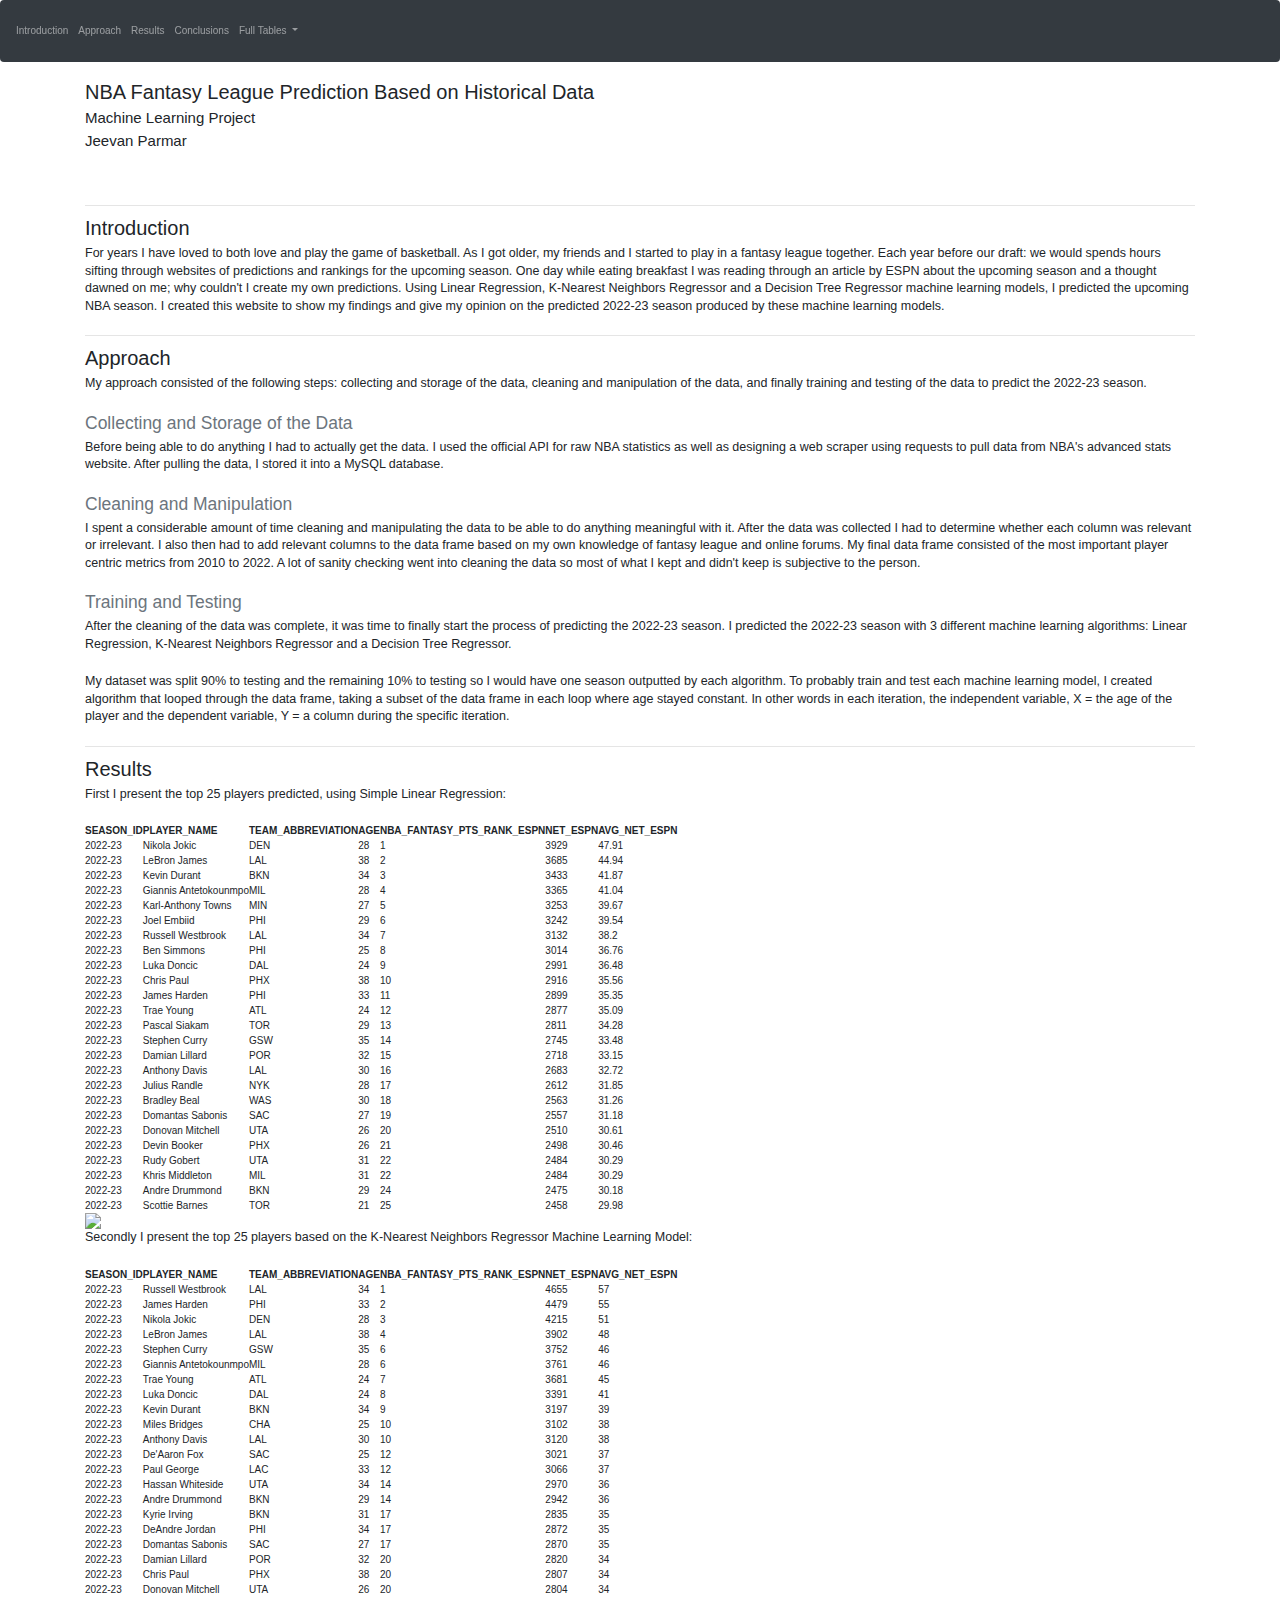
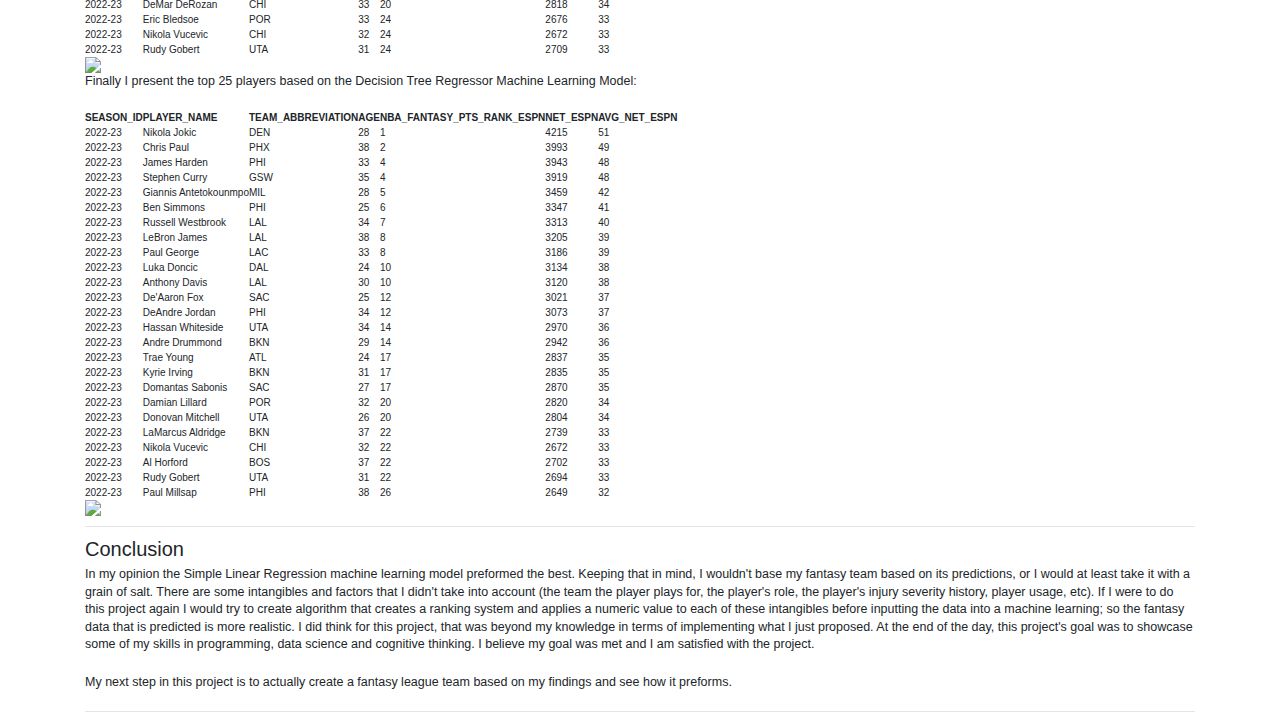
==== commit 862abd2f: "commit 17" ====
--- a/website/index.html
+++ b/website/index.html
@@ -220,7 +220,7 @@
         <div class="featurette" id="conclusions">
          
             <h2 class="featurette-heading">Conclusion</h2>
-            <p class="lead">In my opinion the Simple Linear Regression machine learning model preformed the best. Keeping that in mind, I wouldn't base my fantasy team based on its predictions, or I would at least take it with a grain of salt. There are some intangibles and factors that I didn't take into account (the team the player plays for, the player's role, the player's injury severity history, player usage, etc). If I were to do this project again I would try to create algorithm that creates a ranking system and applies a numeric value to each of these intangibles before inputting the data into a machine learning; so the fantasy data that is predicted is more realistic. I did think for this project, that was beyond my knowledge in terms of implementing what I just proposed. At the end of the day, this project's goal was to showcase some of my skills in programming, data science and cognitive thinking. I believe my goal was met and I am satisfied with project.</p>
+            <p class="lead">In my opinion the Simple Linear Regression machine learning model preformed the best. Keeping that in mind, I wouldn't base my fantasy team based on its predictions, or I would at least take it with a grain of salt. There are some intangibles and factors that I didn't take into account (the team the player plays for, the player's role, the player's injury severity history, player usage, etc). If I were to do this project again I would try to create algorithm that creates a ranking system and applies a numeric value to each of these intangibles before inputting the data into a machine learning; so the fantasy data that is predicted is more realistic. I did think for this project, that was beyond my knowledge in terms of implementing what I just proposed. At the end of the day, this project's goal was to showcase some of my skills in programming, data science and cognitive thinking. I believe my goal was met and I am satisfied with the project.</p>
             <p class="lead">My next step in this project is to actually create a fantasy league team based on my findings and see how it preforms.</p>
 
         </div>
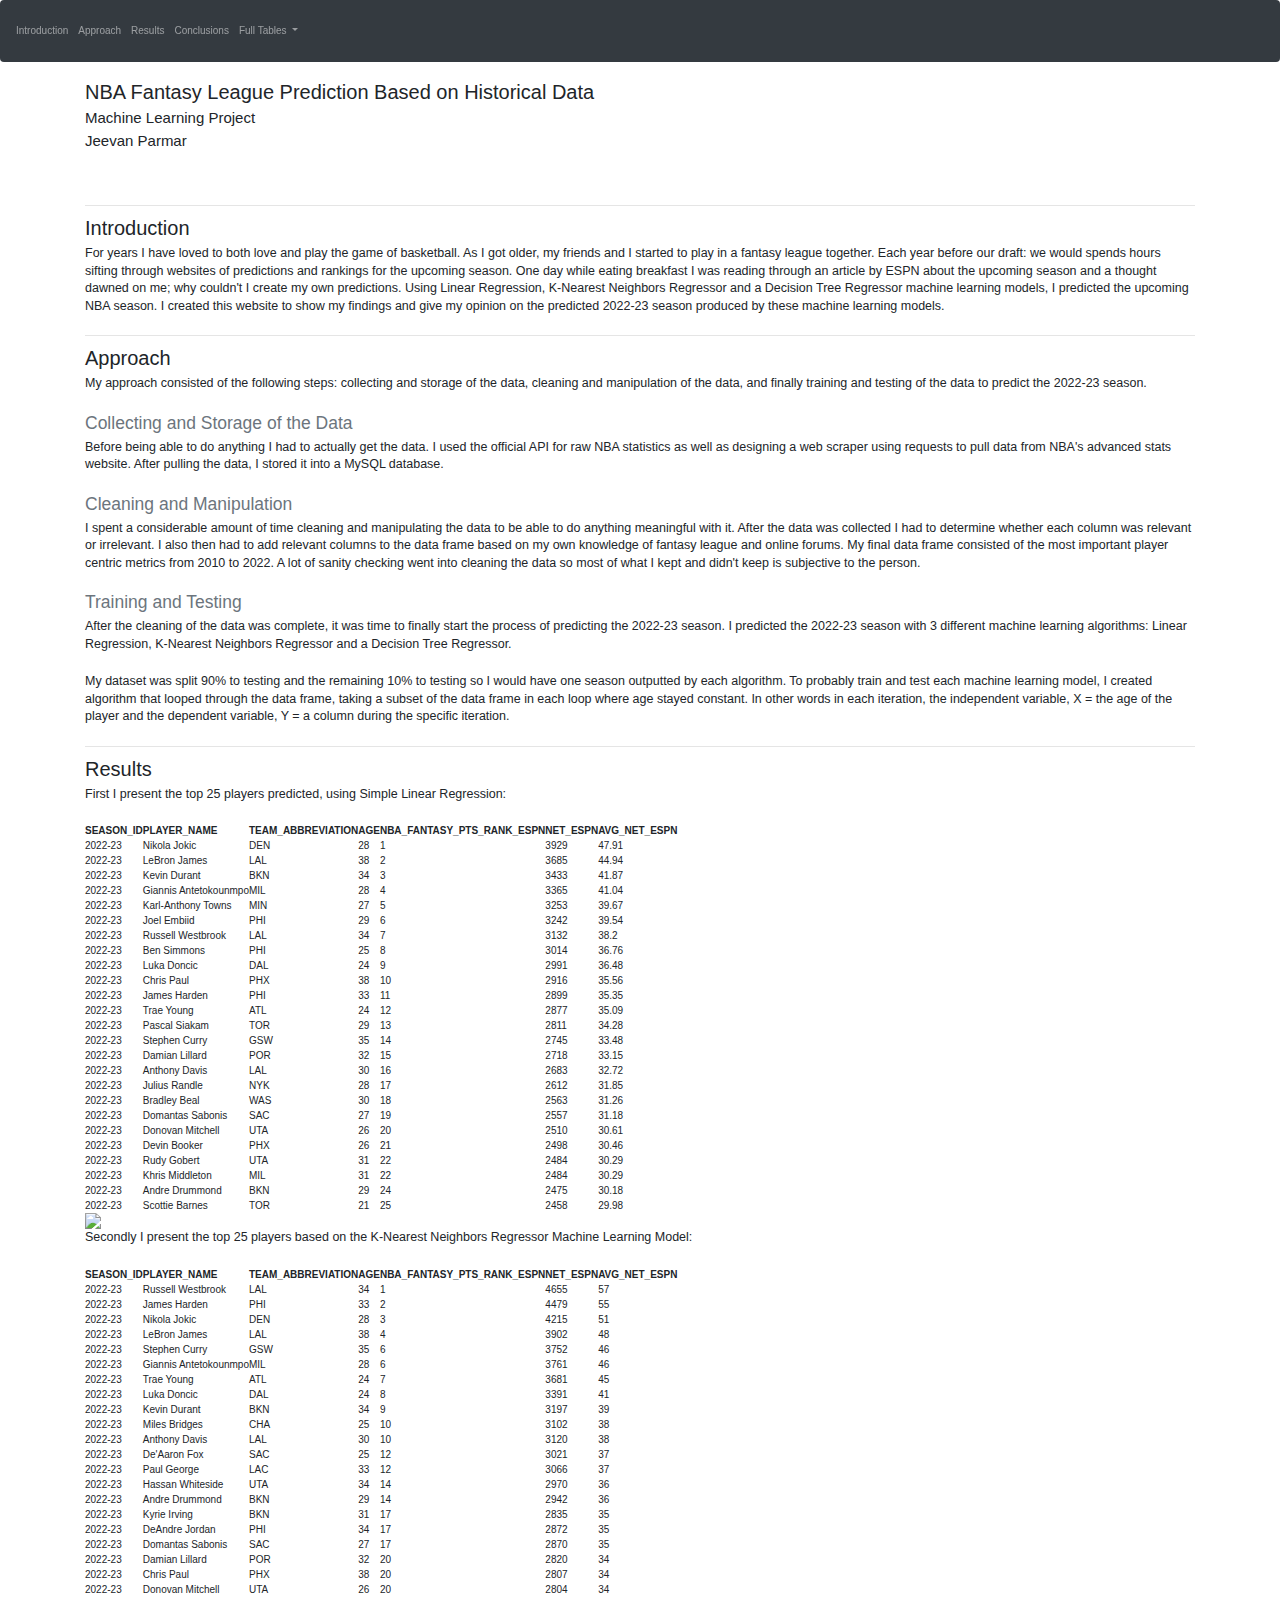
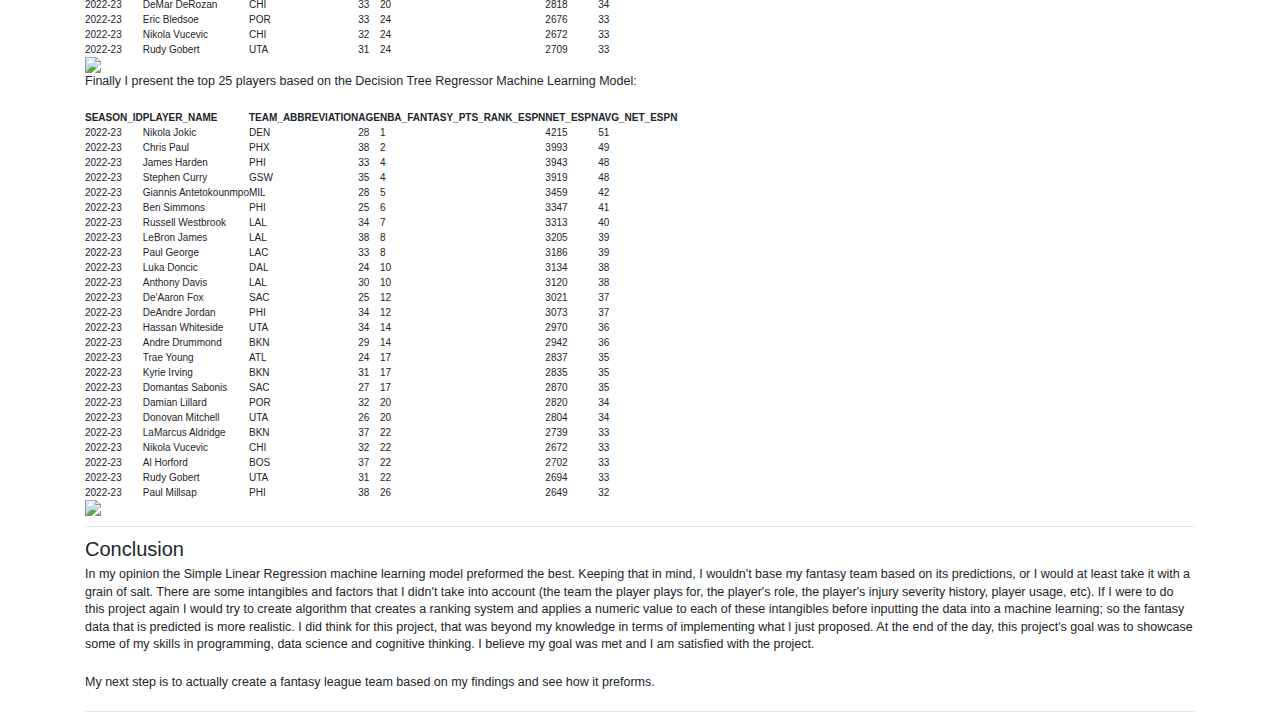
==== commit 5cafd111: "commit 18" ====
--- a/website/index.html
+++ b/website/index.html
@@ -221,7 +221,7 @@
          
             <h2 class="featurette-heading">Conclusion</h2>
             <p class="lead">In my opinion the Simple Linear Regression machine learning model preformed the best. Keeping that in mind, I wouldn't base my fantasy team based on its predictions, or I would at least take it with a grain of salt. There are some intangibles and factors that I didn't take into account (the team the player plays for, the player's role, the player's injury severity history, player usage, etc). If I were to do this project again I would try to create algorithm that creates a ranking system and applies a numeric value to each of these intangibles before inputting the data into a machine learning; so the fantasy data that is predicted is more realistic. I did think for this project, that was beyond my knowledge in terms of implementing what I just proposed. At the end of the day, this project's goal was to showcase some of my skills in programming, data science and cognitive thinking. I believe my goal was met and I am satisfied with the project.</p>
-            <p class="lead">My next step in this project is to actually create a fantasy league team based on my findings and see how it preforms.</p>
+            <p class="lead">My next step is to actually create a fantasy league team based on my findings and see how it preforms.</p>
 
         </div>
 
